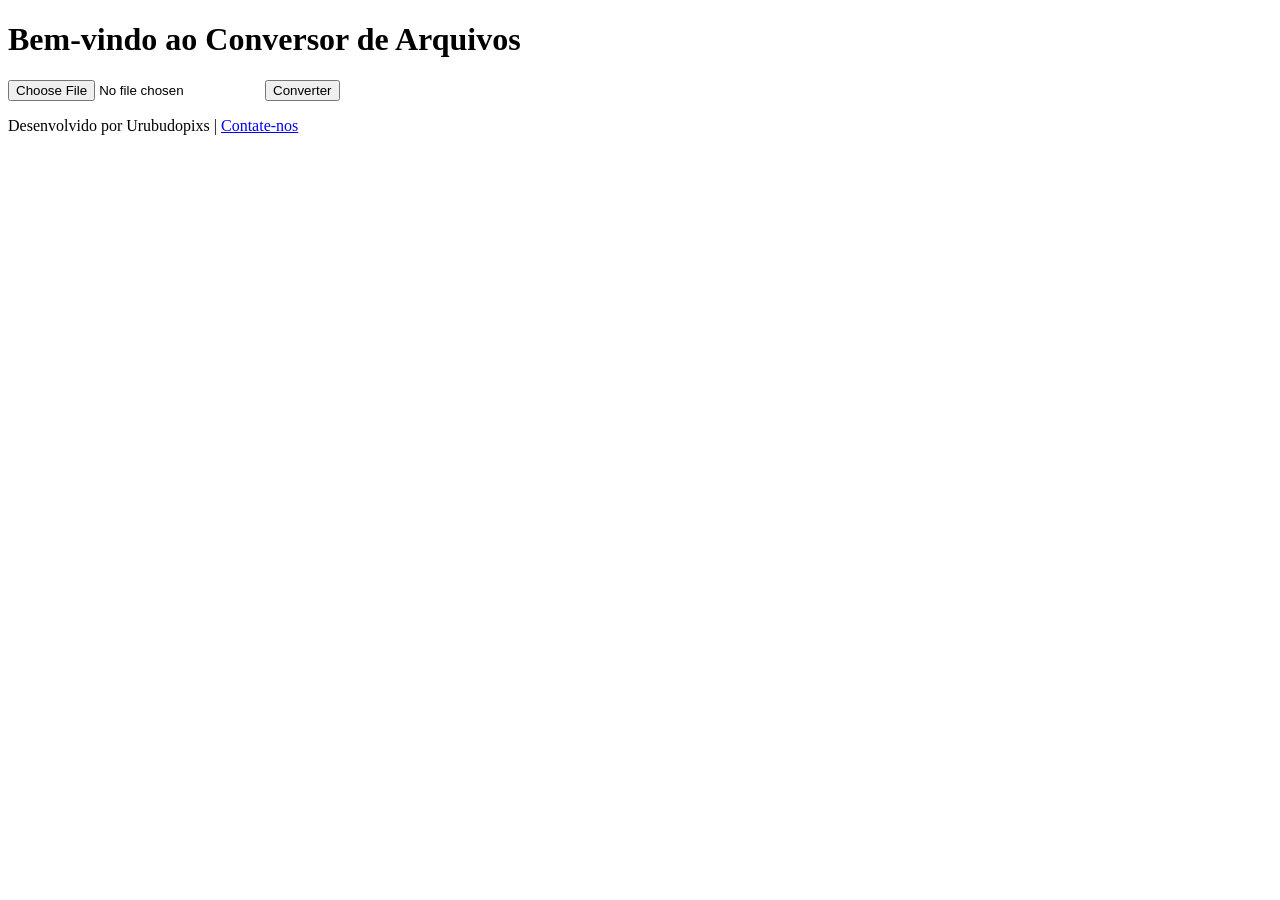
==== index.html @ a91e8b4c "Add files via upload" ====
<!DOCTYPE html>
<html lang="pt-br">
<head>
    <meta charset="UTF-8">
    <meta name="viewport" content="width=device-width, initial-scale=1.0">
    <title>Conversor de Arquivos</title>
    <link rel="stylesheet" href="styles.css">  <!-- Certifique-se de que o caminho para o CSS está correto -->
</head>
<body>

    <header>
        <h1>Bem-vindo ao Conversor de Arquivos</h1>
    </header>
    
    <main>
        <form id="uploadForm">
            <input type="file" id="fileInput" />
            <button type="submit">Converter</button>
        </form>
    </main>

    <footer>
        <p>Desenvolvido por Urubudopixs | <a href="#">Contate-nos</a></p>
    </footer>

    <script src="script.js"></script>  <!-- Certifique-se de que o caminho para o JS está correto -->
</body>
</html>
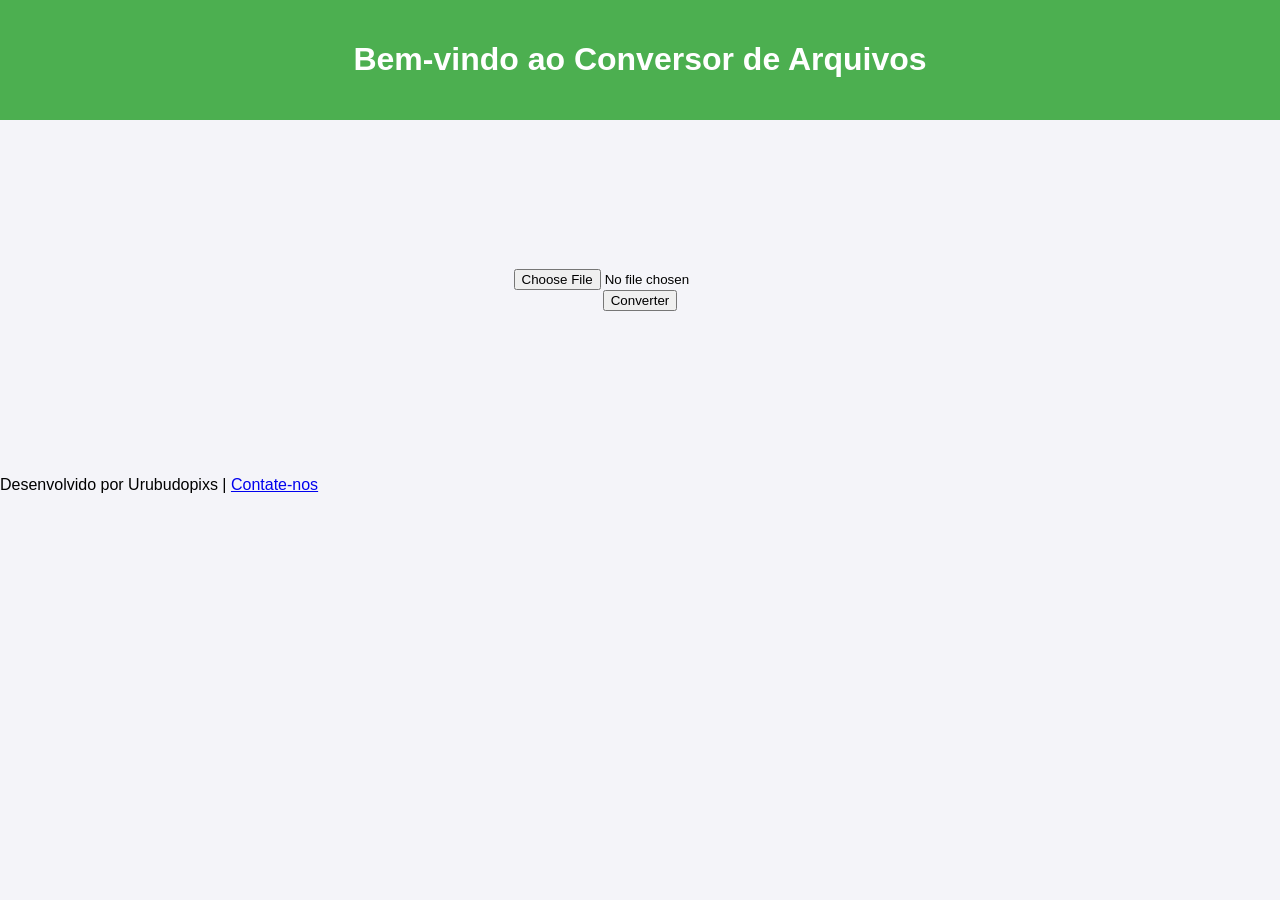
==== commit 580f39c3: "Atualização dos arquivos: index.html, script.js" ====
--- a/index.html
+++ b/index.html
@@ -1,28 +1,28 @@
-<!DOCTYPE html>
-<html lang="pt-br">
-<head>
-    <meta charset="UTF-8">
-    <meta name="viewport" content="width=device-width, initial-scale=1.0">
-    <title>Conversor de Arquivos</title>
-    <link rel="stylesheet" href="styles.css">  <!-- Certifique-se de que o caminho para o CSS está correto -->
-</head>
-<body>
-
-    <header>
-        <h1>Bem-vindo ao Conversor de Arquivos</h1>
-    </header>
-    
-    <main>
-        <form id="uploadForm">
-            <input type="file" id="fileInput" />
-            <button type="submit">Converter</button>
-        </form>
-    </main>
-
-    <footer>
-        <p>Desenvolvido por Urubudopixs | <a href="#">Contate-nos</a></p>
-    </footer>
-
-    <script src="script.js"></script>  <!-- Certifique-se de que o caminho para o JS está correto -->
-</body>
-</html>
+<!DOCTYPE html>
+<html lang="pt-br">
+<head>
+    <meta charset="UTF-8">
+    <meta name="viewport" content="width=device-width, initial-scale=1.0">
+    <title>Conversor de Arquivos</title>
+    <link rel="stylesheet" href="style.css">  <!-- Certifique-se de que o caminho para o CSS está correto -->
+</head>
+<body>
+
+    <header>
+        <h1>Bem-vindo ao Conversor de Arquivos</h1>
+    </header>
+    
+    <main>
+        <form id="uploadForm">
+            <input type="file" id="fileInput" />
+            <button type="submit">Converter</button>
+        </form>
+    </main>
+
+    <footer>
+        <p>Desenvolvido por Urubudopixs | <a href="#">Contate-nos</a></p>
+    </footer>
+
+    <script src="script.js"></script>  <!-- Certifique-se de que o caminho para o JS está correto -->
+</body>
+</html>
--- a/style.css
+++ b/style.css
@@ -0,0 +1,33 @@
+/* Definindo o estilo básico do corpo da página */
+body {
+    font-family: Arial, sans-serif;
+    margin: 0;
+    padding: 0;
+    background-color: #f4f4f9;
+}
+
+/* Estilizando o cabeçalho */
+header {
+    background-color: #4CAF50;
+    color: white;
+    padding: 20px;
+    text-align: center;
+}
+
+/* Estilo do conteúdo principal */
+main {
+    padding: 20px;
+    display: flex;
+    justify-content: center;
+    align-items: center;
+    height: 300px;
+    flex-direction: column;
+}
+
+/* Estilo do formulário de upload */
+form {
+    display: flex;
+    flex-direction: column;
+    justify-content: center;
+    align-items: center;
+}
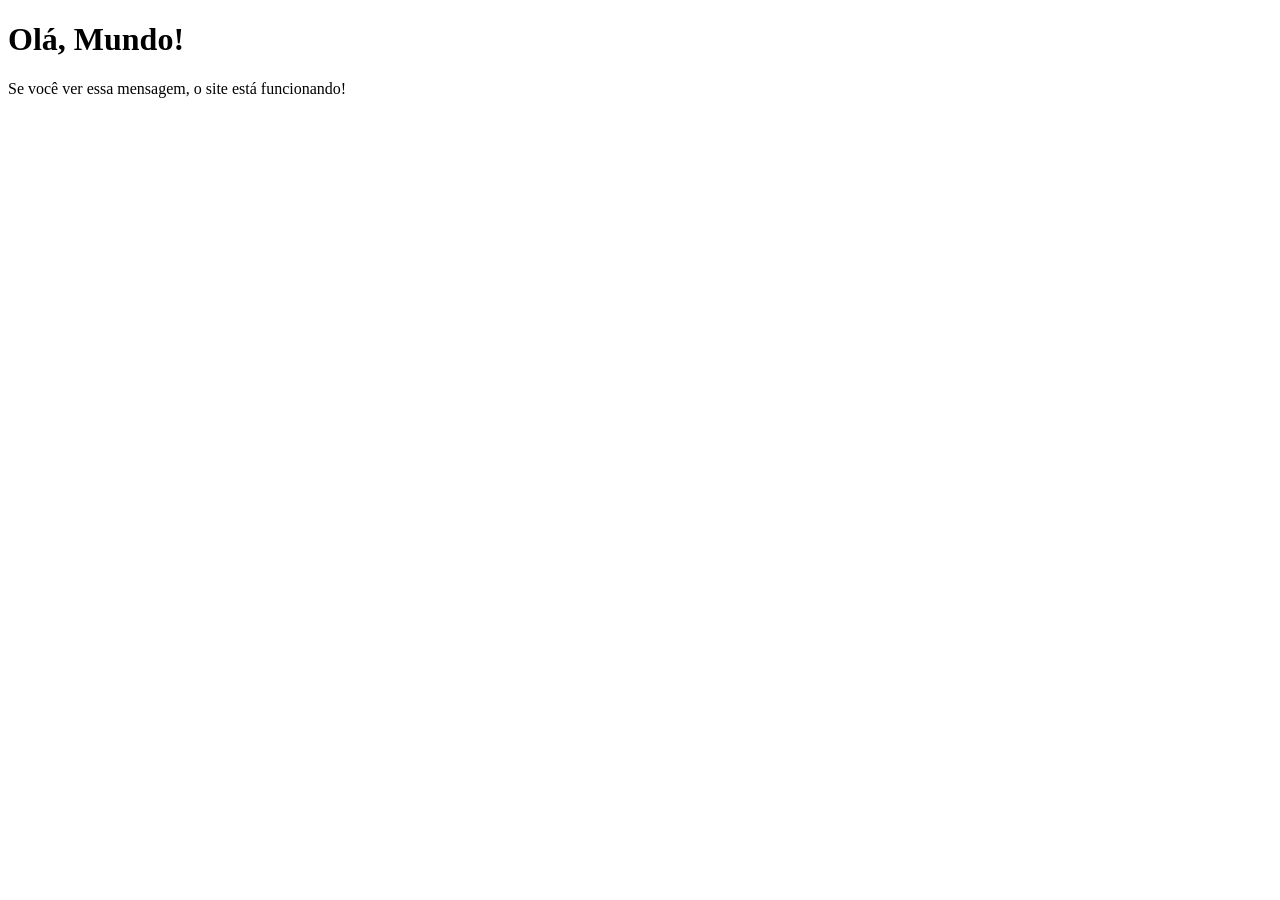
==== commit a29948ea: "Atualizando arquivos com os nomes corretos" ====
--- a/index.html
+++ b/index.html
@@ -4,25 +4,9 @@
     <meta charset="UTF-8">
     <meta name="viewport" content="width=device-width, initial-scale=1.0">
     <title>Conversor de Arquivos</title>
-    <link rel="stylesheet" href="style.css">  <!-- Certifique-se de que o caminho para o CSS está correto -->
 </head>
 <body>
-
-    <header>
-        <h1>Bem-vindo ao Conversor de Arquivos</h1>
-    </header>
-    
-    <main>
-        <form id="uploadForm">
-            <input type="file" id="fileInput" />
-            <button type="submit">Converter</button>
-        </form>
-    </main>
-
-    <footer>
-        <p>Desenvolvido por Urubudopixs | <a href="#">Contate-nos</a></p>
-    </footer>
-
-    <script src="script.js"></script>  <!-- Certifique-se de que o caminho para o JS está correto -->
+    <h1>Olá, Mundo!</h1>
+    <p>Se você ver essa mensagem, o site está funcionando!</p>
 </body>
 </html>
